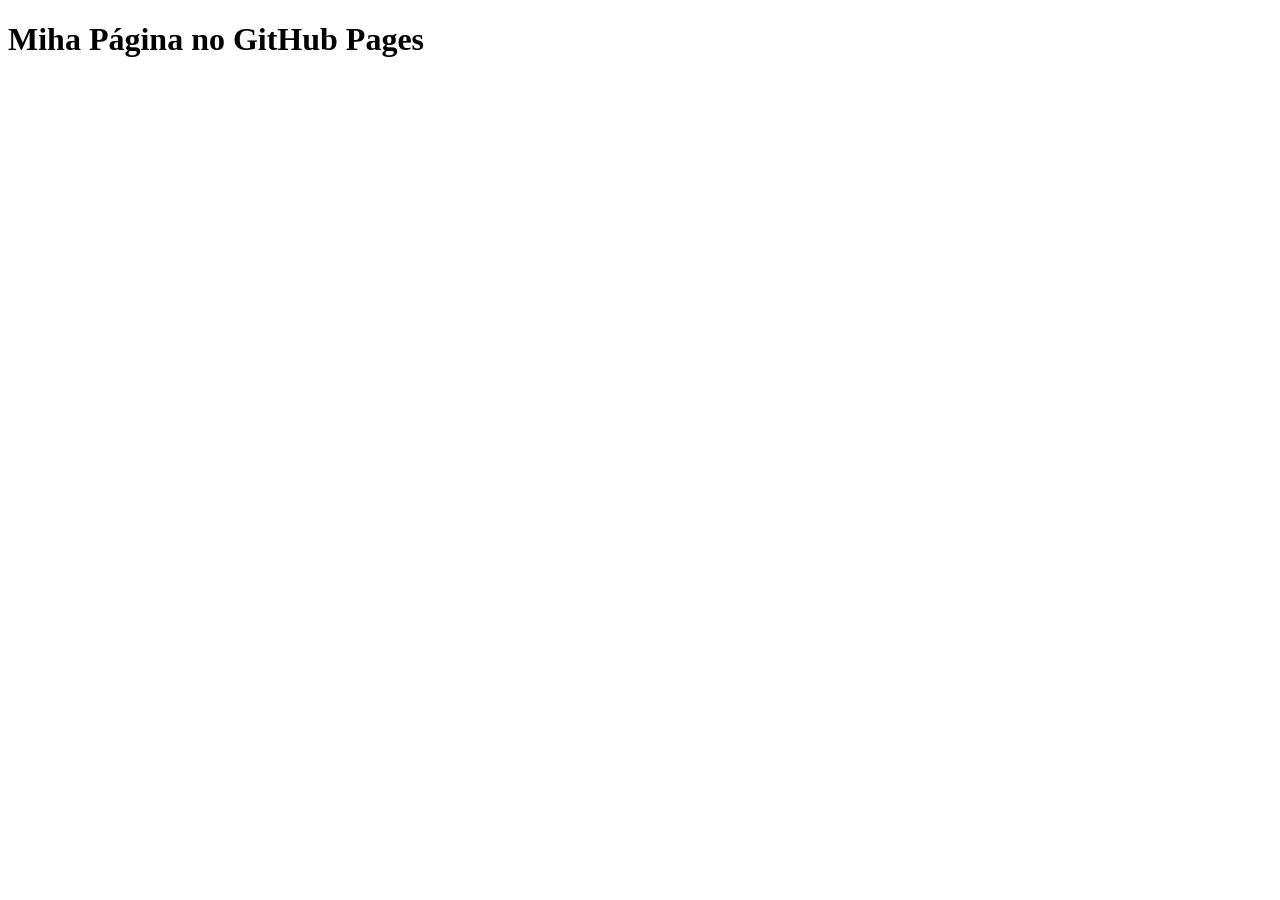
==== index.html @ 46a8ff06 "Initial commit." ====
<!DOCTYPE html>
<html lang="en">
<head>
    <meta charset="UTF-8">
    <meta name="viewport" content="width=device-width, initial-scale=1.0">
    <title>Document</title>
</head>
<body>
    <h1>Miha Página no GitHub Pages</h1>
</body>
</html>
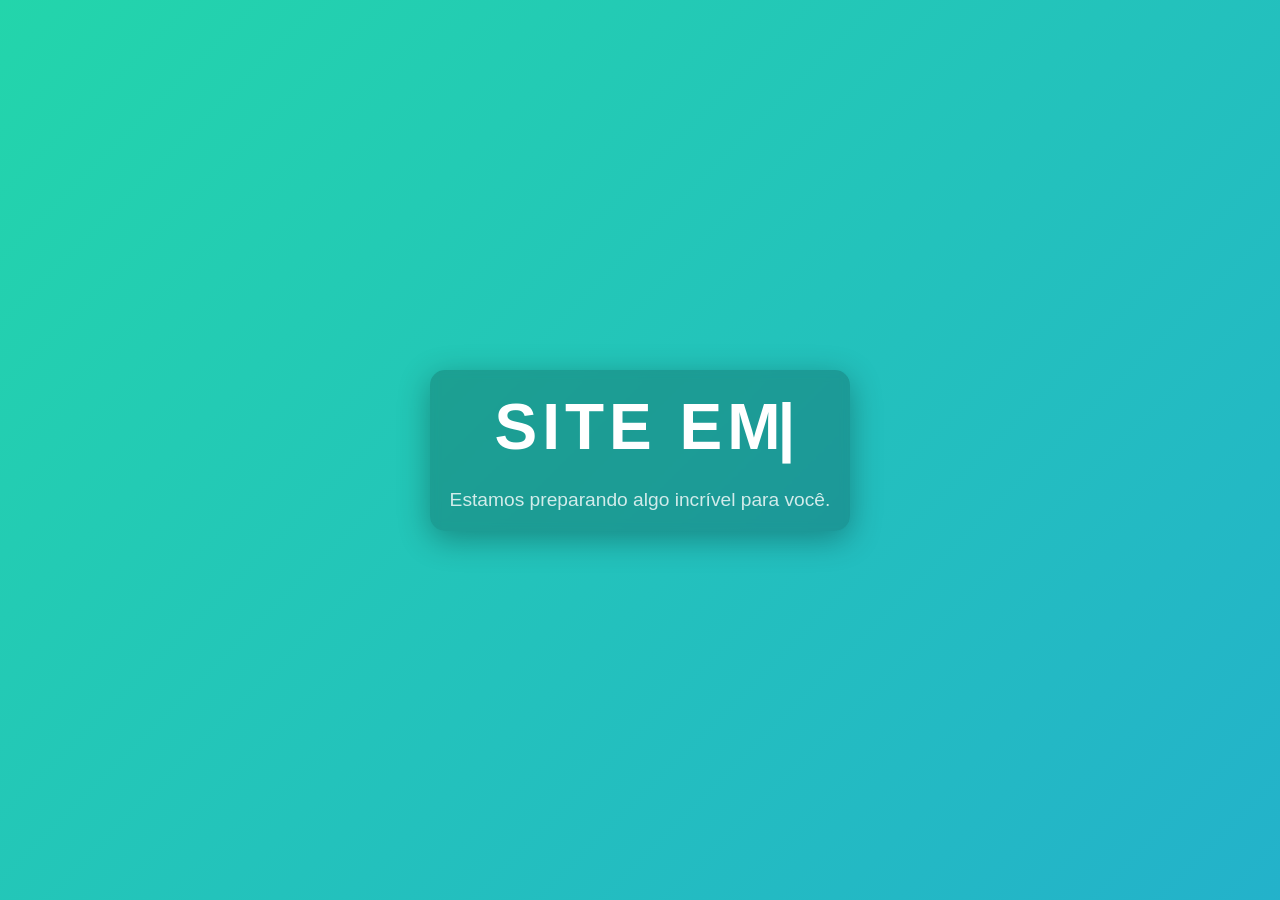
==== commit 8d0815fe: "Information page for a website coming soon, with CSS and JavaScript in the index." ====
--- a/index.html
+++ b/index.html
@@ -1,11 +1,143 @@
 <!DOCTYPE html>
-<html lang="en">
+<html lang="pt-BR">
 <head>
     <meta charset="UTF-8">
     <meta name="viewport" content="width=device-width, initial-scale=1.0">
-    <title>Document</title>
+    <title>Em Breve...</title>
+    <style>
+        /* --- CSS --- */
+        
+        /* Redefinição básica para garantir que ocupe a tela toda */
+        * {
+            margin: 0;
+            padding: 0;
+            box-sizing: border-box;
+        }
+
+        body, html {
+            height: 100%;
+            font-family: 'Segoe UI', Tahoma, Geneva, Verdana, sans-serif;
+            overflow: hidden; /* Impede barras de rolagem */
+        }
+
+        /* O segredo do fundo animado: Gradiente que se move */
+        .background {
+            display: flex;
+            justify-content: center;
+            align-items: center;
+            height: 100%;
+            width: 100%;
+            background: linear-gradient(-45deg, #ee7752, #e73c7e, #23a6d5, #23d5ab);
+            background-size: 400% 400%; /* Gradiente maior que a tela */
+            animation: gradientAnimation 15s ease infinite; /* Animação infinita */
+            color: white;
+            text-align: center;
+        }
+
+        /* Estilo do container de texto */
+        .content {
+            padding: 20px;
+            background: rgba(0, 0, 0, 0.2); /* Fundo sutil atrás do texto */
+            border-radius: 15px;
+            backdrop-filter: blur(5px); /* Efeito de vidro desfocado */
+            box-shadow: 0 8px 32px rgba(0, 0, 0, 0.3);
+        }
+
+        /* Estilo do texto principal */
+        h1 {
+            font-size: 4rem;
+            text-transform: uppercase;
+            letter-spacing: 5px;
+            margin-bottom: 10px;
+            display: inline-block;
+            position: relative;
+        }
+
+        /* Efeito de digitação (Cursor piscando) */
+        h1::after {
+            content: '|';
+            position: absolute;
+            right: -15px;
+            animation: cursorBlink 0.7s infinite;
+        }
+
+        /* Subtítulo sutil */
+        p {
+            font-size: 1.2rem;
+            opacity: 0.8;
+            margin-top: 15px;
+        }
+
+        /* --- ANIMAÇÕES CSS --- */
+
+        /* Animação que move o fundo gradiente */
+        @keyframes gradientAnimation {
+            0% {
+                background-position: 0% 50%;
+            }
+            50% {
+                background-position: 100% 50%;
+            }
+            100% {
+                background-position: 0% 50%;
+            }
+        }
+
+        /* Animação que faz o cursor piscar */
+        @keyframes cursorBlink {
+            0%, 100% { opacity: 1; }
+            50% { opacity: 0; }
+        }
+
+        /* Responsividade para telas menores */
+        @media (max-width: 768px) {
+            h1 {
+                font-size: 2.5rem;
+                letter-spacing: 2px;
+            }
+            p {
+                font-size: 1rem;
+            }
+        }
+    </style>
 </head>
 <body>
-    <h1>Miha Página no GitHub Pages</h1>
+
+    <div class="background">
+        <div class="content">
+            <h1 id="typing-text"></h1>
+            <p>Estamos preparando algo incrível para você.</p>
+        </div>
+    </div>
+
+    <script>
+        // --- JavaScript ---
+
+        const textElement = document.getElementById('typing-text');
+        const textToType = "SITE EM BREVE...";
+        let index = 0;
+
+        // Função que cria o efeito de digitação
+        function typeWriter() {
+            if (index < textToType.length) {
+                // Adiciona uma letra por vez
+                textElement.innerHTML += textToType.charAt(index);
+                index++;
+                // Define o tempo de espera entre cada letra (em milissegundos)
+                setTimeout(typeWriter, 150); 
+            } else {
+                // Opcional: Reiniciar a animação após um tempo
+                // setTimeout(() => {
+                //     textElement.innerHTML = "";
+                //     index = 0;
+                //     typeWriter();
+                // }, 3000); // Espera 3 segundos antes de reiniciar
+            }
+        }
+
+        // Inicia a função assim que a página carrega
+        window.onload = typeWriter;
+
+    </script>
 </body>
 </html>
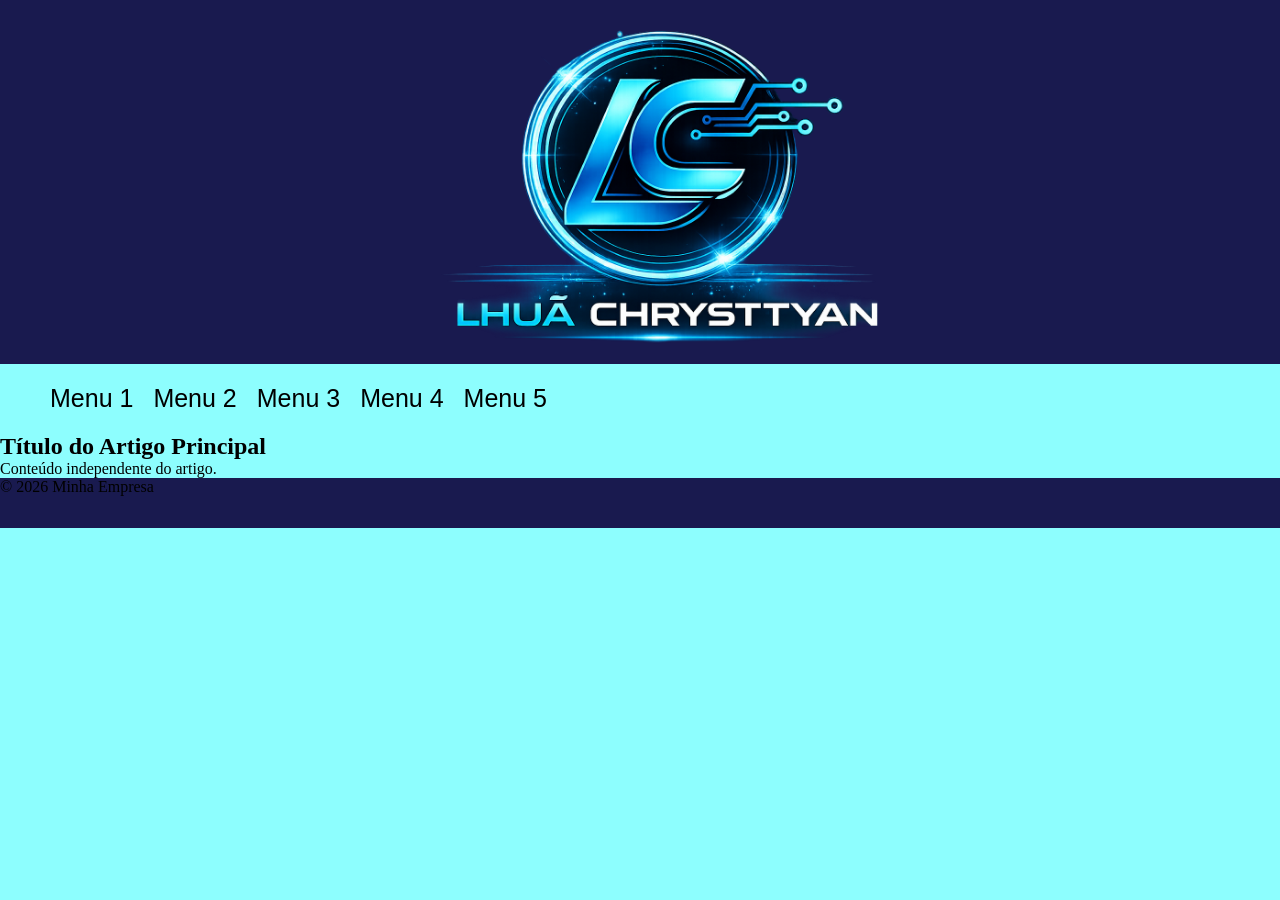
==== commit e9dfd70c: "The header has been modified by adding the logo and menu, and structured with the essential tags." ====
--- a/index.html
+++ b/index.html
@@ -3,141 +3,40 @@
 <head>
     <meta charset="UTF-8">
     <meta name="viewport" content="width=device-width, initial-scale=1.0">
+    <link rel="stylesheet" href="assets/css/style.css">
     <title>Em Breve...</title>
-    <style>
-        /* --- CSS --- */
-        
-        /* Redefinição básica para garantir que ocupe a tela toda */
-        * {
-            margin: 0;
-            padding: 0;
-            box-sizing: border-box;
-        }
-
-        body, html {
-            height: 100%;
-            font-family: 'Segoe UI', Tahoma, Geneva, Verdana, sans-serif;
-            overflow: hidden; /* Impede barras de rolagem */
-        }
-
-        /* O segredo do fundo animado: Gradiente que se move */
-        .background {
-            display: flex;
-            justify-content: center;
-            align-items: center;
-            height: 100%;
-            width: 100%;
-            background: linear-gradient(-45deg, #ee7752, #e73c7e, #23a6d5, #23d5ab);
-            background-size: 400% 400%; /* Gradiente maior que a tela */
-            animation: gradientAnimation 15s ease infinite; /* Animação infinita */
-            color: white;
-            text-align: center;
-        }
-
-        /* Estilo do container de texto */
-        .content {
-            padding: 20px;
-            background: rgba(0, 0, 0, 0.2); /* Fundo sutil atrás do texto */
-            border-radius: 15px;
-            backdrop-filter: blur(5px); /* Efeito de vidro desfocado */
-            box-shadow: 0 8px 32px rgba(0, 0, 0, 0.3);
-        }
-
-        /* Estilo do texto principal */
-        h1 {
-            font-size: 4rem;
-            text-transform: uppercase;
-            letter-spacing: 5px;
-            margin-bottom: 10px;
-            display: inline-block;
-            position: relative;
-        }
-
-        /* Efeito de digitação (Cursor piscando) */
-        h1::after {
-            content: '|';
-            position: absolute;
-            right: -15px;
-            animation: cursorBlink 0.7s infinite;
-        }
-
-        /* Subtítulo sutil */
-        p {
-            font-size: 1.2rem;
-            opacity: 0.8;
-            margin-top: 15px;
-        }
-
-        /* --- ANIMAÇÕES CSS --- */
-
-        /* Animação que move o fundo gradiente */
-        @keyframes gradientAnimation {
-            0% {
-                background-position: 0% 50%;
-            }
-            50% {
-                background-position: 100% 50%;
-            }
-            100% {
-                background-position: 0% 50%;
-            }
-        }
-
-        /* Animação que faz o cursor piscar */
-        @keyframes cursorBlink {
-            0%, 100% { opacity: 1; }
-            50% { opacity: 0; }
-        }
-
-        /* Responsividade para telas menores */
-        @media (max-width: 768px) {
-            h1 {
-                font-size: 2.5rem;
-                letter-spacing: 2px;
-            }
-            p {
-                font-size: 1rem;
-            }
-        }
-    </style>
+    
 </head>
 <body>
+    <!-- Cabeçalho da página -->
+    <header>
+        <div id="container-header">
+            <img id="logo-header" src="assets/images/logo.png" alt="Logo do site.">
+        </div>        
+        <nav id="nav-header">
+            <ul>
+                <li><a href="#">Menu 1</a></li>
+                <li><a href="#">Menu 2</a></li>
+                <li><a href="#">Menu 3</a></li>
+                <li><a href="#">Menu 4</a></li>
+                <li><a href="#">Menu 5</a></li>
+            </ul>
+        </nav>        
+    </header>
 
-    <div class="background">
-        <div class="content">
-            <h1 id="typing-text"></h1>
-            <p>Estamos preparando algo incrível para você.</p>
-        </div>
-    </div>
+    <!-- Conteúdo principal -->
+    <main>
+        <article>
+            <h2>Título do Artigo Principal</h2>
+            <p>Conteúdo independente do artigo.</p>
+        </article>
+    </main>
 
-    <script>
-        // --- JavaScript ---
+    <!-- Rodapé da página -->
+    <footer>
+        <p>&copy; 2026 Minha Empresa</p>
+    </footer>
 
-        const textElement = document.getElementById('typing-text');
-        const textToType = "SITE EM BREVE...";
-        let index = 0;
-
-        // Função que cria o efeito de digitação
-        function typeWriter() {
-            if (index < textToType.length) {
-                // Adiciona uma letra por vez
-                textElement.innerHTML += textToType.charAt(index);
-                index++;
-                // Define o tempo de espera entre cada letra (em milissegundos)
-                setTimeout(typeWriter, 150); 
-            } else {
-                // Opcional: Reiniciar a animação após um tempo
-                // setTimeout(() => {
-                //     textElement.innerHTML = "";
-                //     index = 0;
-                //     typeWriter();
-                // }, 3000); // Espera 3 segundos antes de reiniciar
-            }
-        }
-
-        // Inicia a função assim que a página carrega
-        window.onload = typeWriter;
-
-    </script>
+    <script src="assets/javascript/script.js"></script>
 </body>
 </html>
--- a/assets/css/style.css
+++ b/assets/css/style.css
@@ -0,0 +1,76 @@
+/* Redefinição básica para garantir que ocupe a tela toda */
+* {
+    margin: 0;
+    padding: 0;
+    box-sizing: border-box;
+}
+
+body {
+    background-color: #8dfefe;
+}
+
+
+#container-header {
+    background-color: #191A4F;
+    display: grid;
+    padding-right: 20px;
+    grid-template-areas: 
+        "container-header"
+        "nav-header"
+    ;
+}
+
+#logo-header {
+    grid-area: container-header;
+}
+
+#nav-header {
+    grid-area: nav-header;
+    justify-self: center;
+    align-content: end;
+    padding: 20px 50px;
+    font-size: 25px;
+    font-family: 'Gill Sans', 'Gill Sans MT', Calibri, 'Trebuchet MS', sans-serif
+}
+
+#nav-header ul {
+    list-style: none;
+    display: flex;
+}
+
+#nav-header li {
+    margin-right: 20px;
+}
+
+#nav-header li:hover {
+    background-color: #191A4F;
+}
+
+#nav-header a{
+    text-decoration: none;
+    color: black;
+}
+
+#nav-header a:hover{
+    text-decoration: underline;
+    background-color: #191A4F;
+    color: #1adafe;
+}
+
+#logo-header {
+    padding-top: 10px;
+    width: 500px;
+    justify-self: center;
+    align-content: end;
+    margin: 20px 50px;
+    padding-left: 60px ;
+}
+
+/* main {
+    
+} */
+
+footer {
+    background-color: #191A4F;
+    height: 50px;
+}
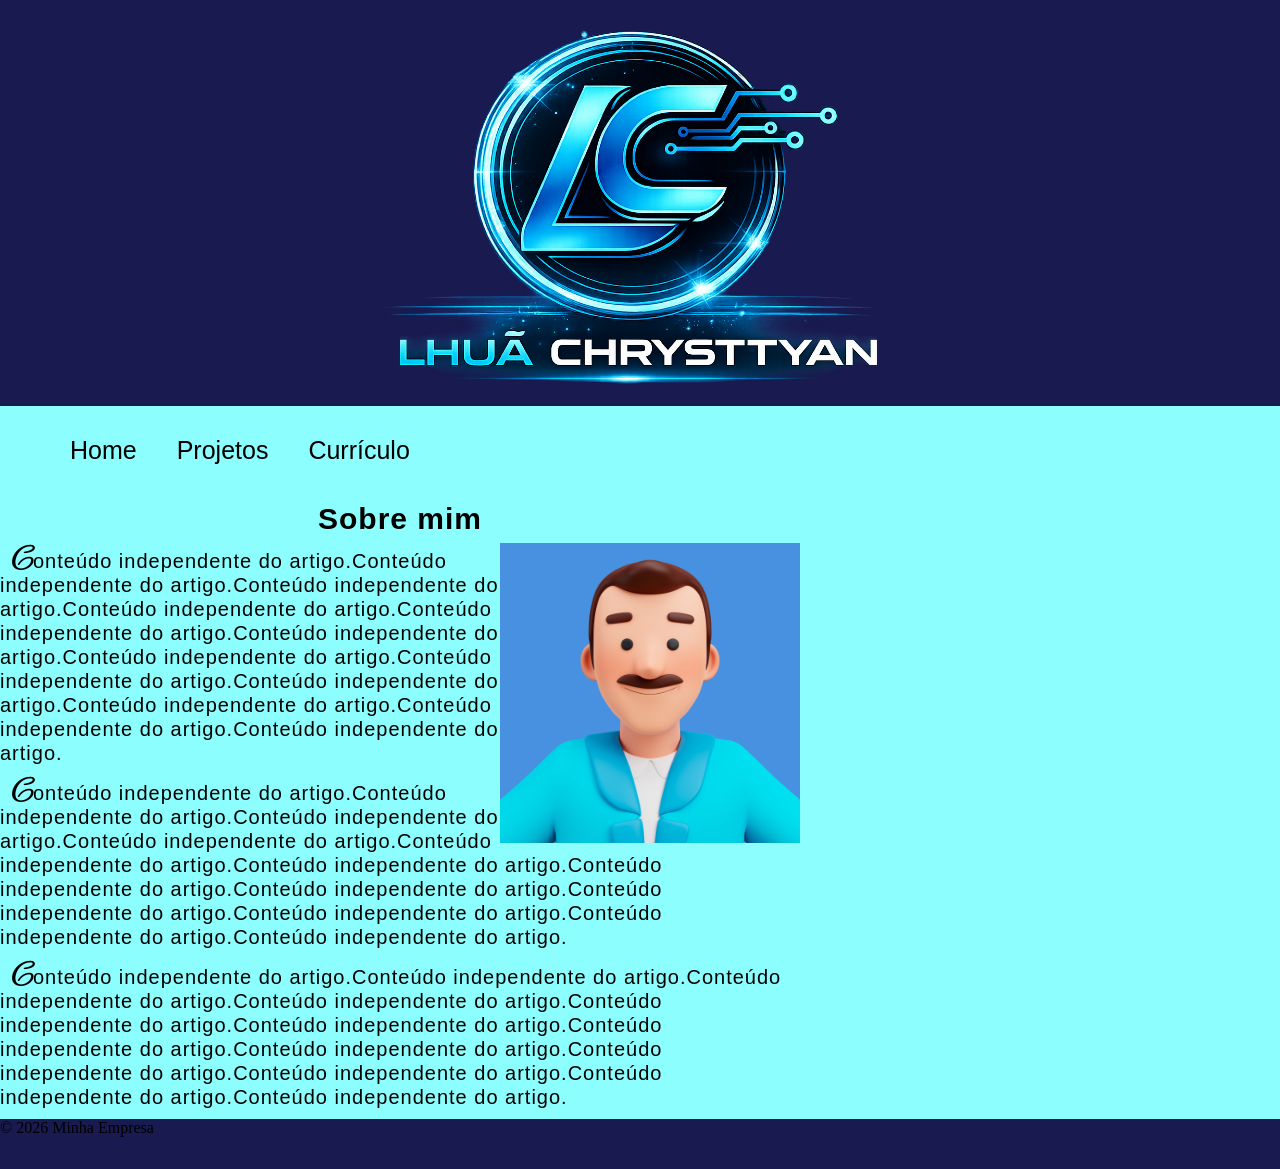
==== commit 42cdbf2f: "The homepage with its correct menus has been created." ====
--- a/index.html
+++ b/index.html
@@ -4,6 +4,9 @@
     <meta charset="UTF-8">
     <meta name="viewport" content="width=device-width, initial-scale=1.0">
     <link rel="stylesheet" href="assets/css/style.css">
+    <link rel="preconnect" href="https://fonts.googleapis.com">
+    <link href="https://fonts.googleapis.com/css2?family=MonteCarlo&display=swap" rel="stylesheet">
+    <link rel="preconnect" href="https://fonts.gstatic.com" crossorigin>
     <title>Em Breve...</title>
     
 </head>
@@ -15,11 +18,9 @@
         </div>        
         <nav id="nav-header">
             <ul>
-                <li><a href="#">Menu 1</a></li>
-                <li><a href="#">Menu 2</a></li>
-                <li><a href="#">Menu 3</a></li>
-                <li><a href="#">Menu 4</a></li>
-                <li><a href="#">Menu 5</a></li>
+                <li><a href="#">Home</a></li>
+                <li><a href="#">Projetos</a></li>
+                <li><a href="#">Currículo</a></li>
             </ul>
         </nav>        
     </header>
@@ -27,8 +28,13 @@
     <!-- Conteúdo principal -->
     <main>
         <article>
-            <h2>Título do Artigo Principal</h2>
-            <p>Conteúdo independente do artigo.</p>
+            <h1>Sobre mim</h1>
+            <img src="assets/images/foto.jpg" alt="" id="me">
+            <p>Conteúdo independente do artigo.Conteúdo independente do artigo.Conteúdo independente do artigo.Conteúdo independente do artigo.Conteúdo independente do artigo.Conteúdo independente do artigo.Conteúdo independente do artigo.Conteúdo independente do artigo.Conteúdo independente do artigo.Conteúdo independente do artigo.Conteúdo independente do artigo.Conteúdo independente do artigo.</p>
+            <p>Conteúdo independente do artigo.Conteúdo independente do artigo.Conteúdo independente do artigo.Conteúdo independente do artigo.Conteúdo independente do artigo.Conteúdo independente do artigo.Conteúdo independente do artigo.Conteúdo independente do artigo.Conteúdo independente do artigo.Conteúdo independente do artigo.Conteúdo independente do artigo.Conteúdo independente do artigo.</p>
+            <p>Conteúdo independente do artigo.Conteúdo independente do artigo.Conteúdo independente do artigo.Conteúdo independente do artigo.Conteúdo independente do artigo.Conteúdo independente do artigo.Conteúdo independente do artigo.Conteúdo independente do artigo.Conteúdo independente do artigo.Conteúdo independente do artigo.Conteúdo independente do artigo.Conteúdo independente do artigo.</p>
+            
+            
         </article>
     </main>
 
--- a/assets/css/style.css
+++ b/assets/css/style.css
@@ -1,4 +1,9 @@
 /* Redefinição básica para garantir que ocupe a tela toda */
+:root {
+    --cor-header: #191A4F;
+    --font-text: 'Gill Sans', 'Gill Sans MT', Calibri, 'Trebuchet MS', sans-serif;
+}
+
 * {
     margin: 0;
     padding: 0;
@@ -10,8 +15,9 @@
 }
 
 
-#container-header {
-    background-color: #191A4F;
+#container-header {    
+    background-color: var(--cor-header);
+    margin-bottom: 0;
     display: grid;
     padding-right: 20px;
     grid-template-areas: 
@@ -30,7 +36,7 @@
     align-content: end;
     padding: 20px 50px;
     font-size: 25px;
-    font-family: 'Gill Sans', 'Gill Sans MT', Calibri, 'Trebuchet MS', sans-serif
+    font-family: var(--font-text);
 }
 
 #nav-header ul {
@@ -39,22 +45,21 @@
 }
 
 #nav-header li {
-    margin-right: 20px;
+    display: flex;   /* Garante que o item alinhe bem o conteúdo */
 }
 
-#nav-header li:hover {
-    background-color: #191A4F;
-}
-
-#nav-header a{
+#nav-header a {
     text-decoration: none;
     color: black;
+    display: block;        /* Faz o link ocupar a largura do LI */
+    padding: 10px 20px;    /* O espaço do menu agora fica DENTRO do link */
+    transition: 0.3s;      /* Opcional: deixa a transição de cor suave */
 }
-
-#nav-header a:hover{
+#nav-header a:hover {
     text-decoration: underline;
-    background-color: #191A4F;
+    background-color: var(--cor-header);
     color: #1adafe;
+    /* Agora o fundo vai ocupar todo o padding definido acima */
 }
 
 #logo-header {
@@ -63,12 +68,51 @@
     justify-self: center;
     align-content: end;
     margin: 20px 50px;
-    padding-left: 60px ;
 }
 
-/* main {
+main {
+    justify-items: center;
+    align-items: center;
+}
+
+main article {
+    display: block;
+    width: 100%;
+    max-width: 100ch; /* Largura ideal para leitura (entre 45 e 75 caracteres) */
+}
+
+main article h1 {
+    text-align: center;
+    font-size: 30px;
+    font-family: var(--font-text);
+    line-height: 1.6;
+    letter-spacing: 1px;
+}
+
+main article p {
+    font-size: 20px;
+    font-family: var(--font-text);
+    line-height: 1.2; 
+    letter-spacing: 1px;
+    padding-bottom: 10px;
+}
+
+main article p::first-letter {
+    font-size: 30px;
+    font-family: "MonteCarlo", cursive;
+    line-height: 1;
+    letter-spacing: 2px;
+    padding-left: 10px;
+    font-weight: bold;
     
-} */
+}
+
+#me {
+    display: block;
+    float: right;
+    width: 300px;
+    align-items: right;
+}
 
 footer {
     background-color: #191A4F;
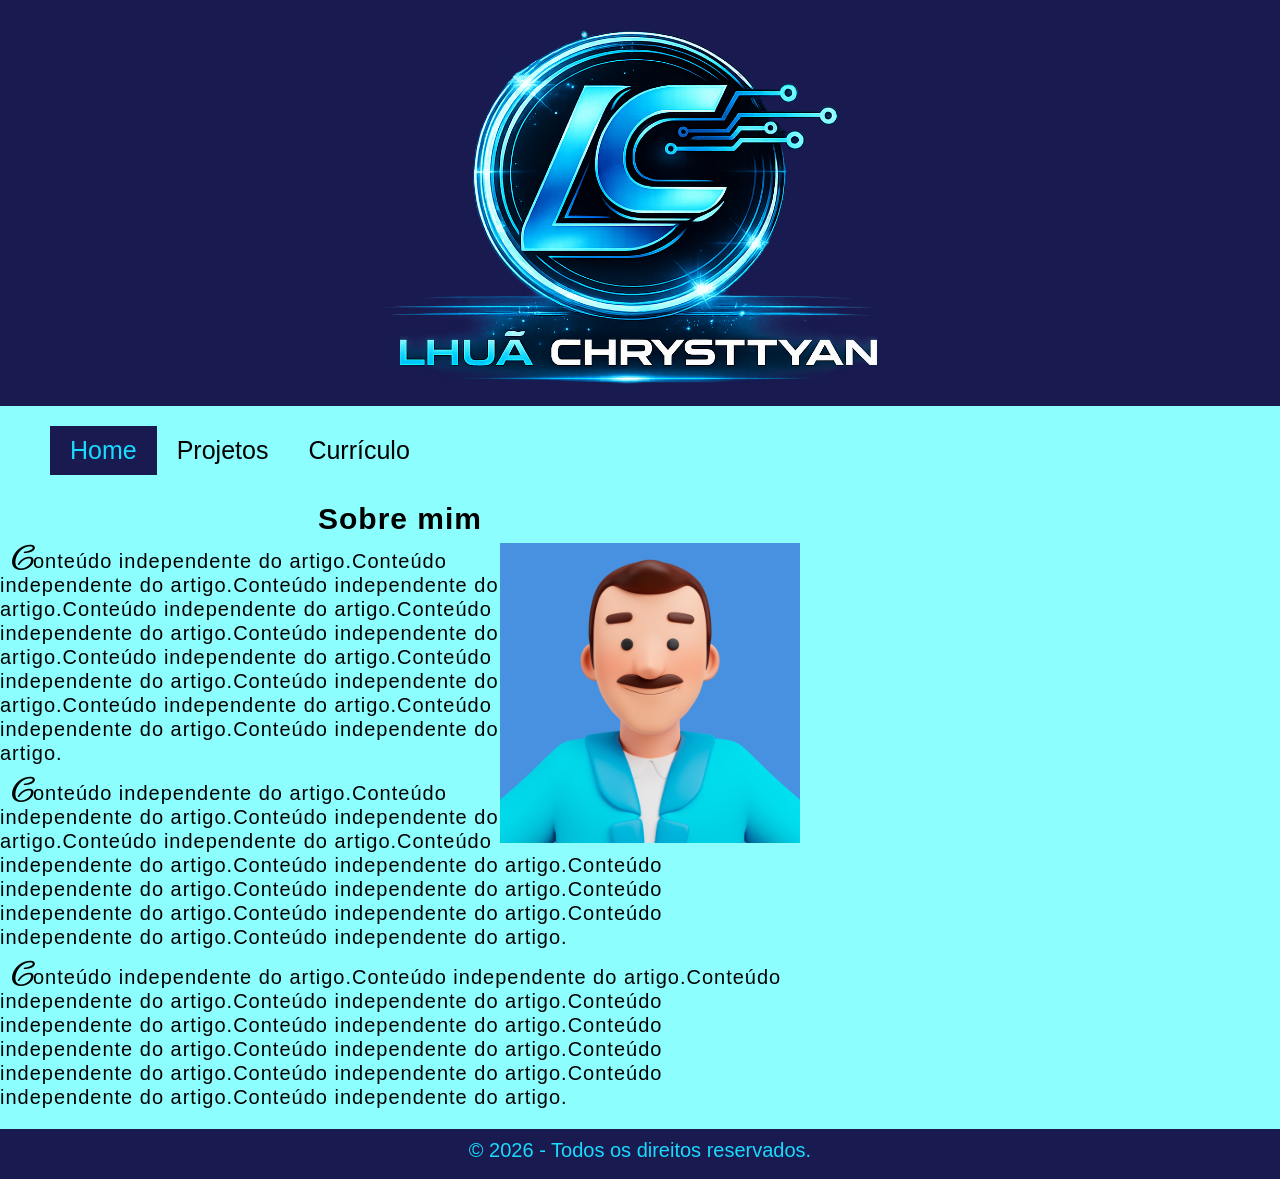
==== commit ed51a666: "The layout for the project page was created. The JavaScript was optimized with more specific code. T" ====
--- a/index.html
+++ b/index.html
@@ -18,9 +18,9 @@
         </div>        
         <nav id="nav-header">
             <ul>
-                <li><a href="#">Home</a></li>
-                <li><a href="#">Projetos</a></li>
-                <li><a href="#">Currículo</a></li>
+                <li><a class="active" href="#">Home</a></li>
+                <li><a href="pages/projetos.html">Projetos</a></li>
+                <li><a href="pages/curriculo.html">Currículo</a></li>
             </ul>
         </nav>        
     </header>
@@ -40,9 +40,9 @@
 
     <!-- Rodapé da página -->
     <footer>
-        <p>&copy; 2026 Minha Empresa</p>
+        <p>&copy; 2026 - Todos os direitos reservados.</p>
     </footer>
 
-    <script src="assets/javascript/script.js"></script>
+    <script src="assets/javascript/script.js" type="module" defer></script>
 </body>
 </html>
--- a/assets/css/style.css
+++ b/assets/css/style.css
@@ -62,6 +62,11 @@
     /* Agora o fundo vai ocupar todo o padding definido acima */
 }
 
+#nav-header .active {
+    background-color: var(--cor-header);
+    color: #1adafe;
+}
+
 #logo-header {
     padding-top: 10px;
     width: 500px;
@@ -114,7 +119,54 @@
     align-items: right;
 }
 
+
+.meuVideo {
+    display: flex;
+    justify-content: center;
+    align-items: center;
+    margin-top: 10px;
+    border: solid 3px #191A4F;
+    border-radius: 10px;
+}
+
+.projetos {
+    display: flex;
+    flex-direction: column;
+    justify-content: center;
+    margin-top: 10px;
+}
+
+.projetos h1,
+.projetos h2{
+    font-size: 30px;
+    margin-bottom: 5px;
+    font-family: var(--font-text);
+}
+
+.projetos ul {
+    list-style: none;
+    display: flex;
+    flex-direction: column;
+    /* justify-items: center; */
+}
+
+.projetos li {
+    font-family: var(--font-text);
+    line-height: 1.2; 
+    letter-spacing: 0.5px;
+    padding-bottom: 2px;
+}
+
 footer {
     background-color: #191A4F;
     height: 50px;
+}
+
+footer p {
+    text-align: center;
+    padding: 10px;
+    margin-top: 10px;
+    color: #1adafe;
+    font-size: 20px;
+    font-family: var(--font-text);
 }
